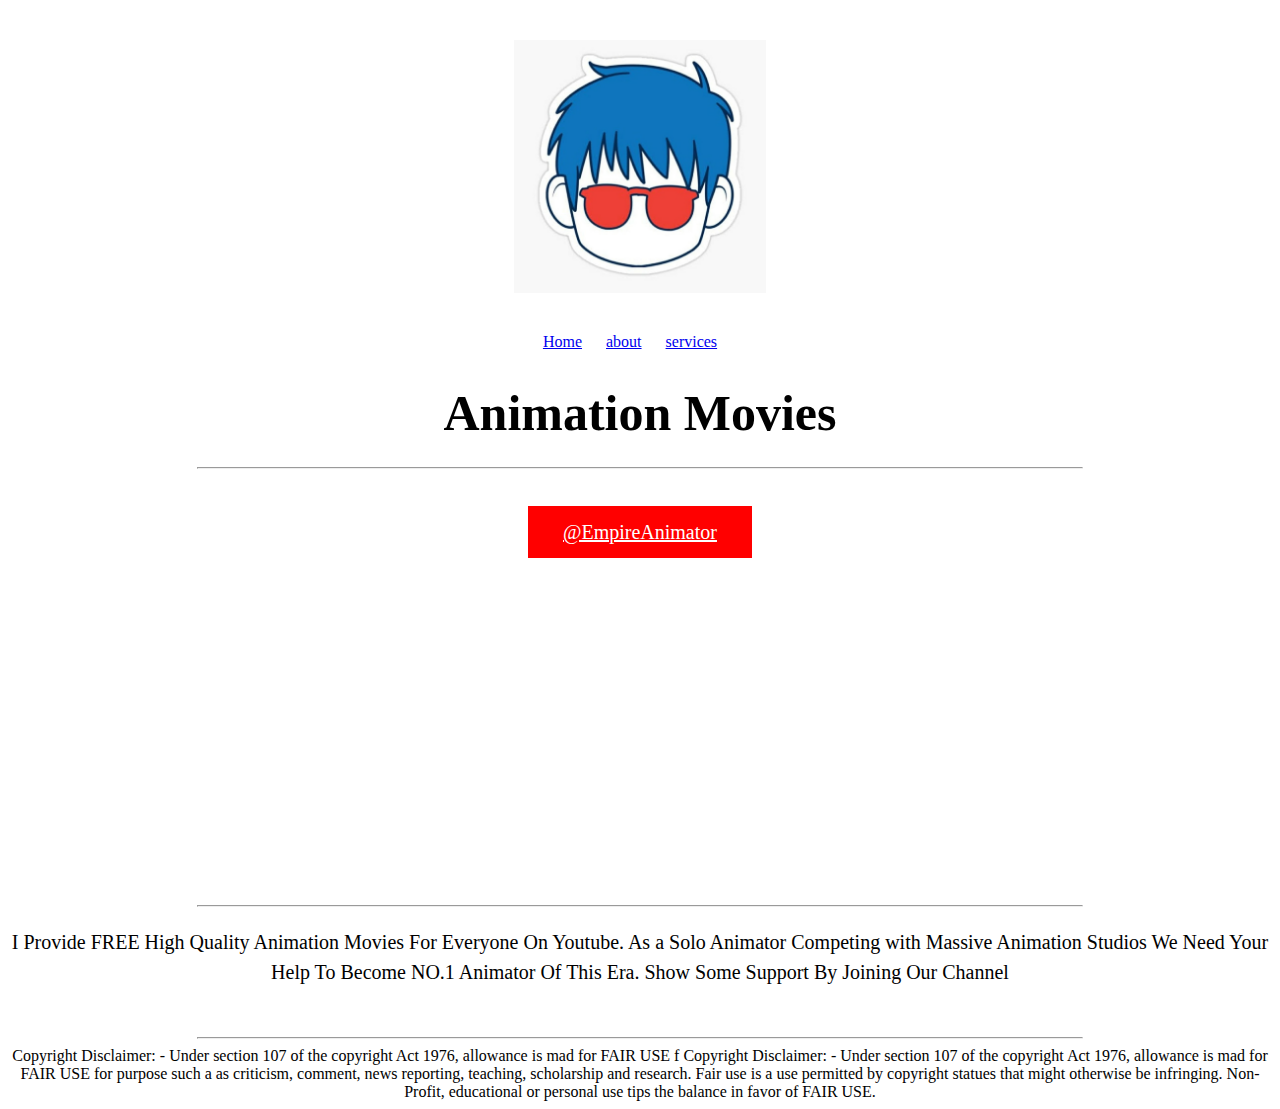
==== index.html @ 5471a785 "Update index.html" ====
<div style="text-align:center; margin-top:40px;"><img style= "width: 20%;" src="logo.jpg"></div>

<body>

<div style="text-align:center; margin-top:40px;">
<a style="padding-right: 20px;" href="index.html">Home</a>
<a style="padding-right: 20px;" href="about.html">about</a>
<a style="padding-right: 20px;" href="service.html">services</a>


<h1 style="font-size:50px; text-align:center;">Animation Movies
<hr style= "width: 70%;"></h1><br>


<div style="text-align:center; margin-bottom:20px;"><a style="font-size:20px; background-color
: red; padding: 15px 35px 15px 35px; color: white;"
href="https://www.youtube.com/channel/UCz9RY67Q6p41pNMLnsckMDw">@EmpireAnimator</a></div><br>


<div class="container">
 <iframe width="560" height="315" src="https://www.youtube.com/embed/9WGiEPCdda0?si=mABQclLqgl5pNr6L" title="YouTube video player" frameborder="0" allow="accelerometer; autoplay=1&mute=1; clipboard-write; encrypted-media; gyroscope; picture-in-picture; web-share" allowfullscreen></iframe>
</div>

<hr style= "width: 70%;">

<p style="font-size:20px; text-align:center; line-height: 30px; margin-bottom: 50px;">I Provide FREE High Quality Animation Movies For Everyone On Youtube. As a Solo Animator Competing with Massive Animation Studios We Need Your Help To Become NO.1 Animator Of This Era. Show Some Support By Joining Our Channel</p>

<hr style= "width: 70%;">

</body>


Copyright Disclaimer: - Under section 107 of the copyright Act 1976, allowance is mad for FAIR USE f
Copyright Disclaimer: - Under section 107 of the copyright Act 1976, allowance is mad for FAIR USE for purpose such a as criticism, comment, news reporting, teaching, scholarship and research. Fair use is a use permitted by copyright statues that might otherwise be infringing. Non- Profit, educational or personal use tips the balance in favor of FAIR USE.
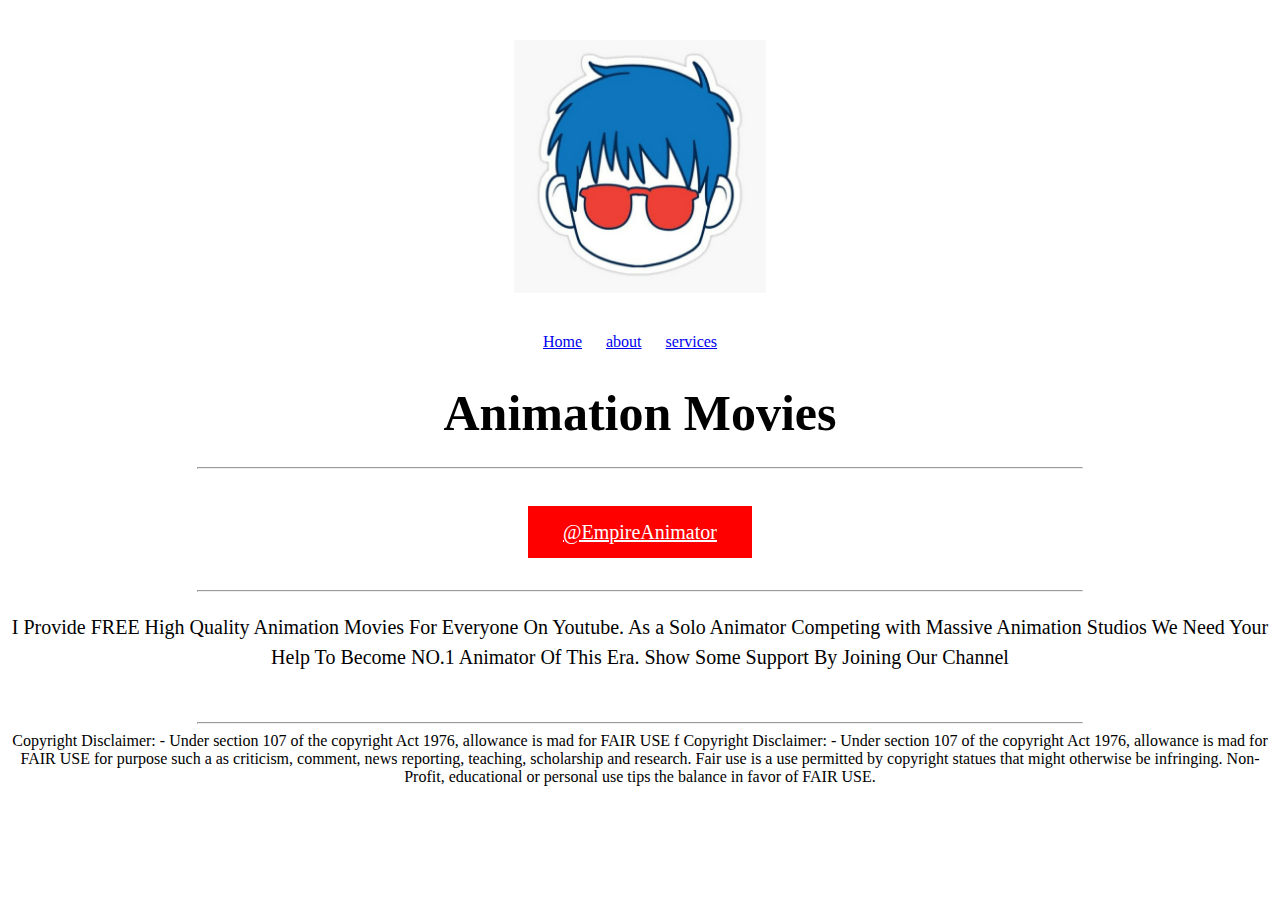
==== commit dadd1f66: "Update index.html" ====
--- a/index.html
+++ b/index.html
@@ -17,11 +17,11 @@
 href="https://www.youtube.com/channel/UCz9RY67Q6p41pNMLnsckMDw">@EmpireAnimator</a></div><br>
 
 
-<div class="container">
- <iframe width="560" height="315" src="https://www.youtube.com/embed/9WGiEPCdda0?si=mABQclLqgl5pNr6L" title="YouTube video player" frameborder="0" allow="accelerometer; autoplay=1&mute=1; clipboard-write; encrypted-media; gyroscope; picture-in-picture; web-share" allowfullscreen></iframe>
-</div>
+<div autoplay loop muted src class="container">
+<hr style= "width: 70%;">
 
-<hr style= "width: 70%;">
+ <meta http-equiv="refresh" content="5; url=https://youtu.be/9WGiEPCdda0?si=JTWLNJVHwNA3xaPS" />
+
 
 <p style="font-size:20px; text-align:center; line-height: 30px; margin-bottom: 50px;">I Provide FREE High Quality Animation Movies For Everyone On Youtube. As a Solo Animator Competing with Massive Animation Studios We Need Your Help To Become NO.1 Animator Of This Era. Show Some Support By Joining Our Channel</p>
 
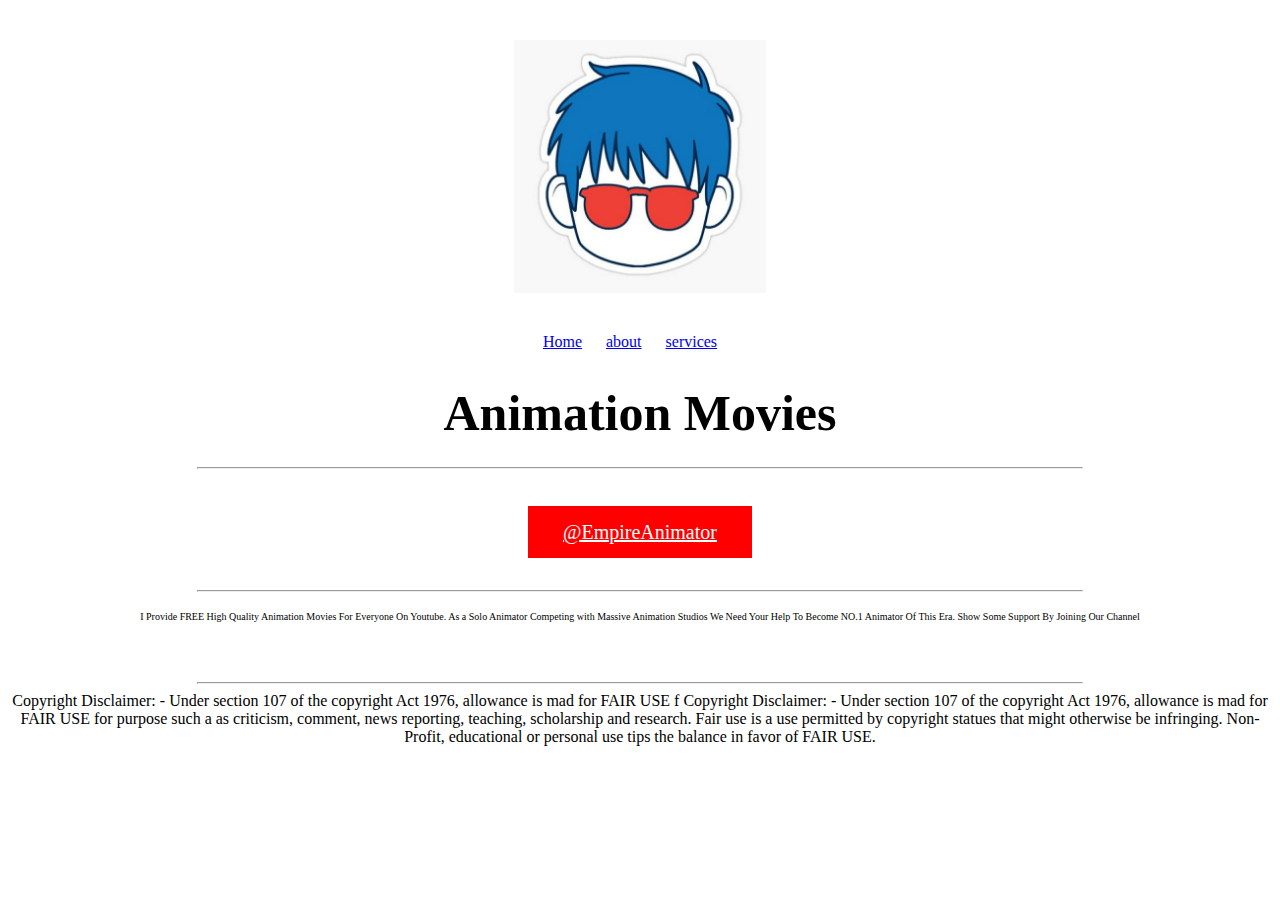
==== commit ae140d86: "Update index.html" ====
--- a/index.html
+++ b/index.html
@@ -20,10 +20,8 @@
 <div autoplay loop muted src class="container">
 <hr style= "width: 70%;">
 
- <meta http-equiv="refresh" content="5; url=https://youtu.be/9WGiEPCdda0?si=JTWLNJVHwNA3xaPS" />
 
-
-<p style="font-size:20px; text-align:center; line-height: 30px; margin-bottom: 50px;">I Provide FREE High Quality Animation Movies For Everyone On Youtube. As a Solo Animator Competing with Massive Animation Studios We Need Your Help To Become NO.1 Animator Of This Era. Show Some Support By Joining Our Channel</p>
+<p style="font-size:10px; text-align:center; line-height: 30px; margin-bottom: 50px;">I Provide FREE High Quality Animation Movies For Everyone On Youtube. As a Solo Animator Competing with Massive Animation Studios We Need Your Help To Become NO.1 Animator Of This Era. Show Some Support By Joining Our Channel</p>
 
 <hr style= "width: 70%;">
 
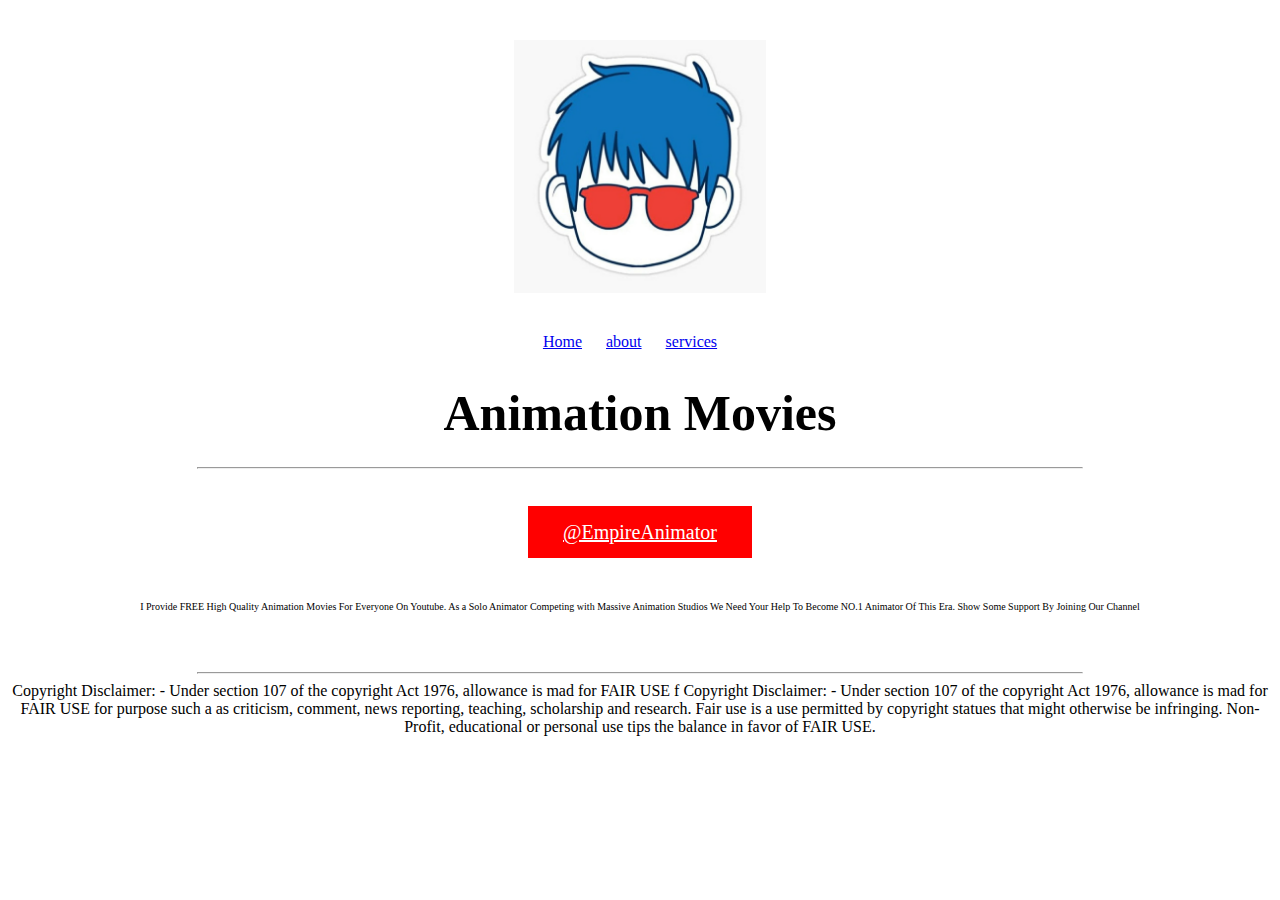
==== commit 2eaffac9: "Update index.html" ====
--- a/index.html
+++ b/index.html
@@ -16,11 +16,6 @@
 : red; padding: 15px 35px 15px 35px; color: white;"
 href="https://www.youtube.com/channel/UCz9RY67Q6p41pNMLnsckMDw">@EmpireAnimator</a></div><br>
 
-
-<div autoplay loop muted src class="container">
-<hr style= "width: 70%;">
-
-
 <p style="font-size:10px; text-align:center; line-height: 30px; margin-bottom: 50px;">I Provide FREE High Quality Animation Movies For Everyone On Youtube. As a Solo Animator Competing with Massive Animation Studios We Need Your Help To Become NO.1 Animator Of This Era. Show Some Support By Joining Our Channel</p>
 
 <hr style= "width: 70%;">
